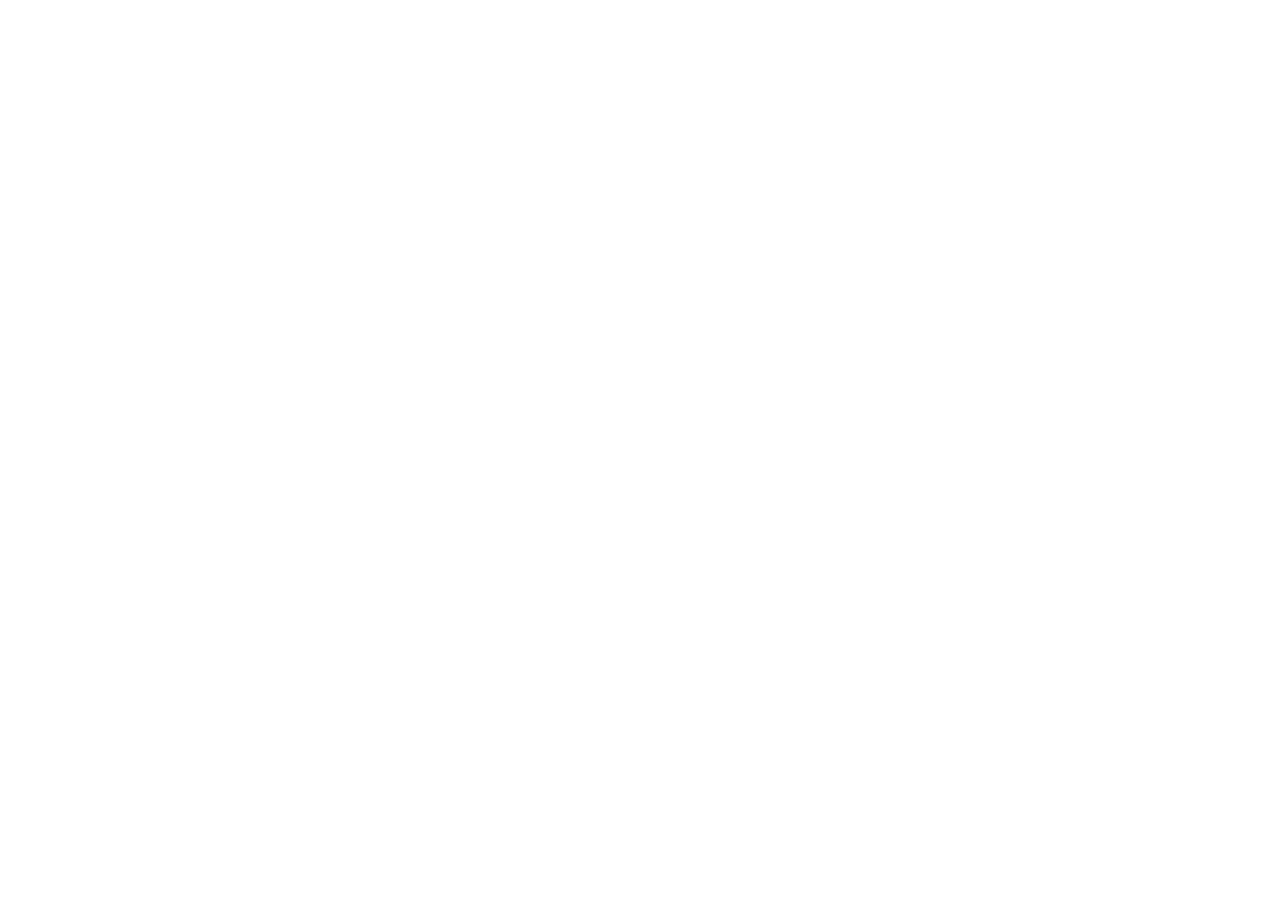
==== home/index.html @ 1f635817 "Create index.html" ====
<!DOCTYPE html>
<html lang="en">
  <head>
    <meta charset="UTF-8">
    <meta name="viewport" content="width=device-width, initial-scale=1.0">
    <meta http-equiv="X-UA-Compatible" content="ie=edge">
    <title>HTML 5 Boilerplate</title>
    <link rel="stylesheet" href="style.css">
  </head>
  <body>
    <script src="index.js"></script>
  </body>
</html>
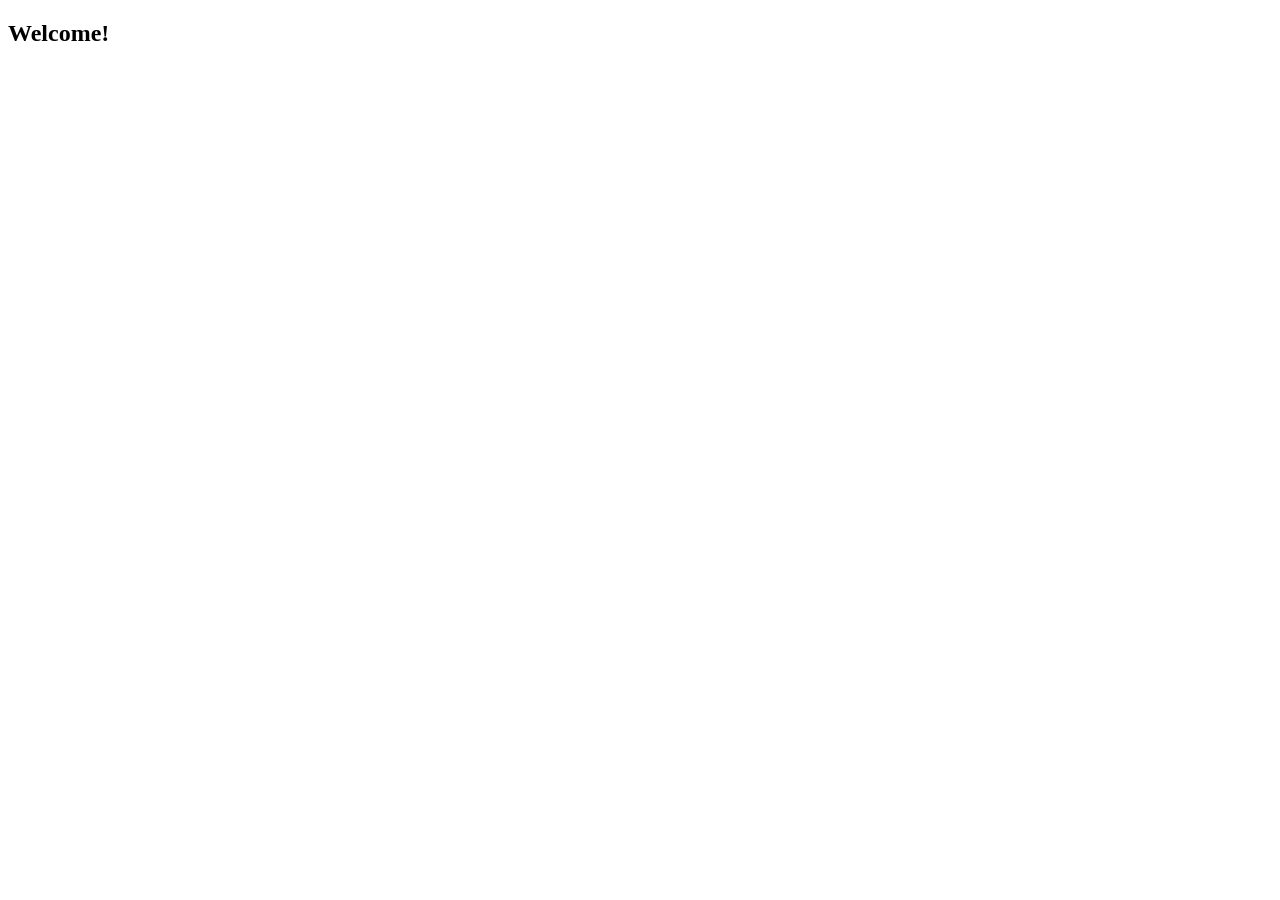
==== commit a386bdcd: "Update index.html" ====
--- a/home/index.html
+++ b/home/index.html
@@ -4,10 +4,11 @@
     <meta charset="UTF-8">
     <meta name="viewport" content="width=device-width, initial-scale=1.0">
     <meta http-equiv="X-UA-Compatible" content="ie=edge">
-    <title>HTML 5 Boilerplate</title>
+    <title>Home</title>
     <link rel="stylesheet" href="style.css">
   </head>
   <body>
+    <h2> Welcome! </h2>
     <script src="index.js"></script>
   </body>
 </html>
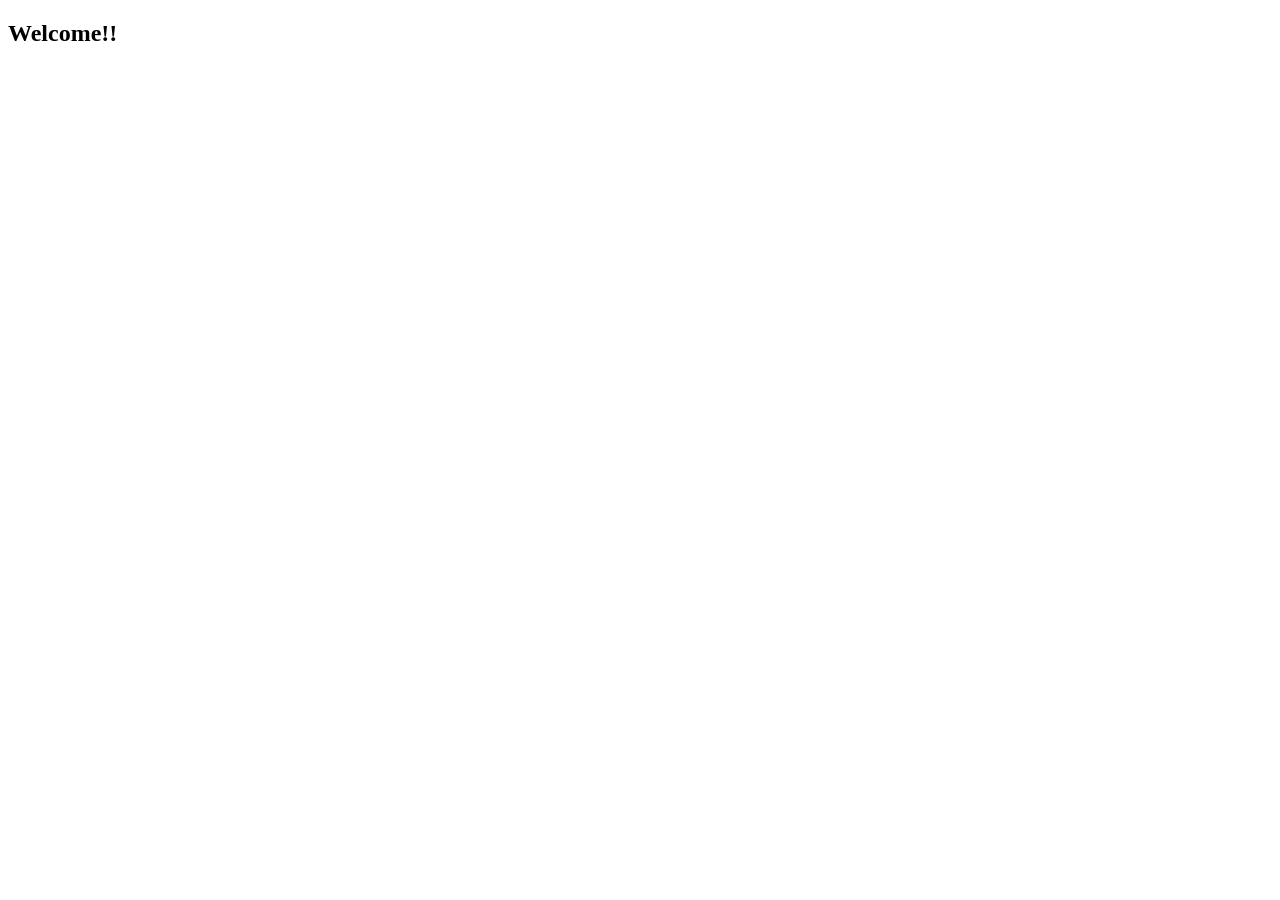
==== commit 3acf30a7: "Update index.html" ====
--- a/home/index.html
+++ b/home/index.html
@@ -8,7 +8,7 @@
     <link rel="stylesheet" href="style.css">
   </head>
   <body>
-    <h2> Welcome! </h2>
+    <h2> Welcome!! </h2>
     <script src="index.js"></script>
   </body>
 </html>
